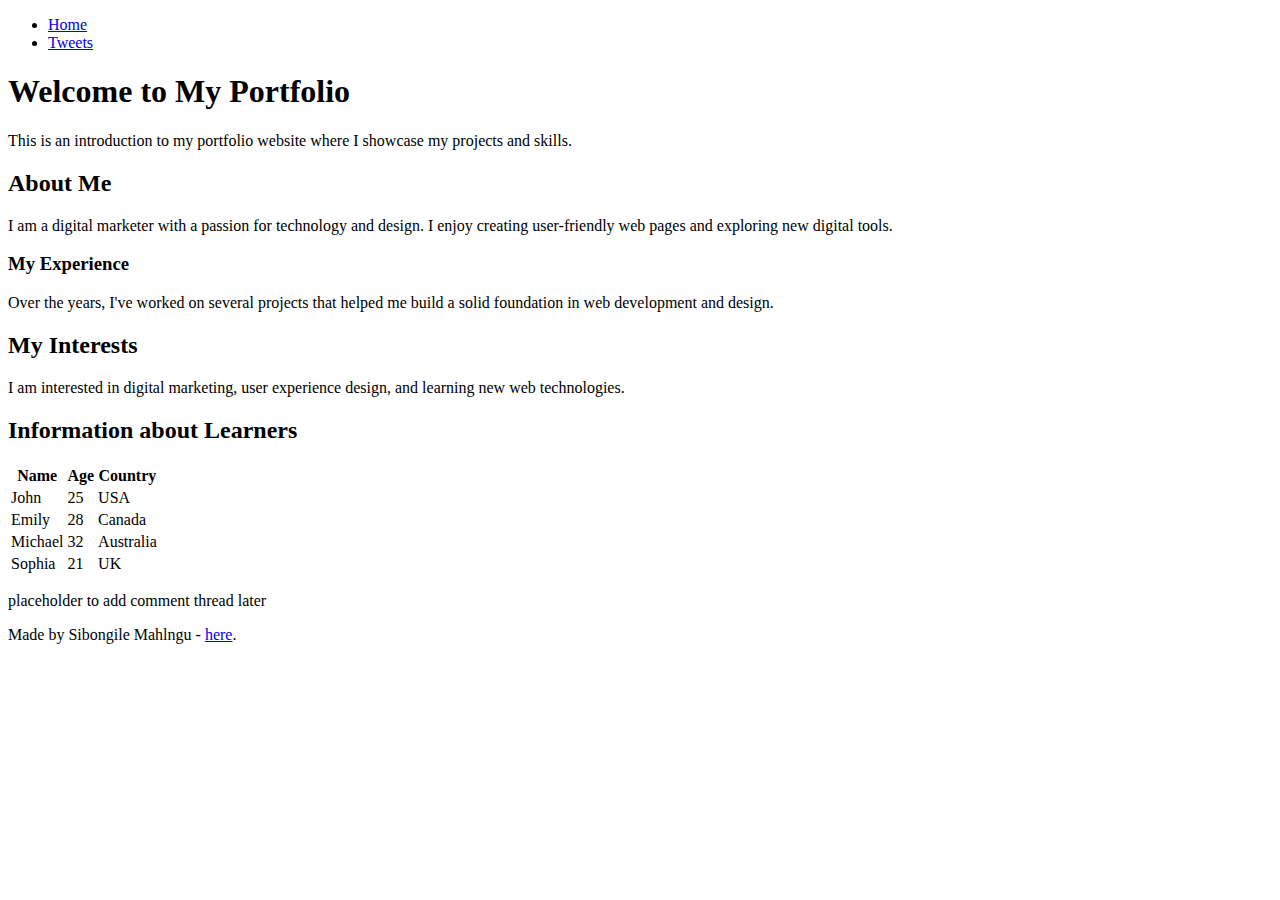
==== css_basic/index.html @ 9ce1f6db "Add css_basic directory with index.html, tweets.html, and styles" ====
<!DOCTYPE html>
<html lang="en">
<head>
<link href="base.css" rel="stylesheet">
<link href="styles.css" rel="stylesheet">
    <meta charset="UTF-8">
    <meta http-equiv="X-UA-Compatible" content="IE=edge">
    <meta name="viewport" content="width=device-width, initial-scale=1.0">
    <title>My Portfolio</title>
</head>
<body>
    <header>
        <ul>
            <li><a href="index.html">Home</a></li>
            <li><a href="tweets.html">Tweets</a></li>
        </ul>
    </header>
    <main>
        <article>
            <h1>Welcome to My Portfolio</h1>
            <p>This is an introduction to my portfolio website where I showcase my projects and skills.</p>

            <h2>About Me</h2>
            <p>I am a digital marketer with a passion for technology and design. I enjoy creating user-friendly web pages and exploring new digital tools.</p>

            <h3>My Experience</h3>
            <p>Over the years, I've worked on several projects that helped me build a solid foundation in web development and design.</p>

            <h2>My Interests</h2>
            <p>I am interested in digital marketing, user experience design, and learning new web technologies.</p>
<!-- New container for the table of learners -->
    <div>
        <h2>Information about Learners</h2>
        <table>
            <thead>
                <tr>
                    <th>Name</th>
                    <th>Age</th>
                    <th>Country</th>
                </tr>
            </thead>
            <tbody>
                <tr>
                    <td>John</td>
                    <td>25</td>
                    <td>USA</td>
                </tr>
                <tr>
                    <td>Emily</td>
                    <td>28</td>
                    <td>Canada</td>
                </tr>
                <tr>
                    <td>Michael</td>
                    <td>32</td>
                    <td>Australia</td>
                </tr>
                <tr>
                    <td>Sophia</td>
                    <td>21</td>
                    <td>UK</td>
                </tr>
            </tbody>
        </table>
    </div>
</article>
        </artic
le>

        <aside>
            <p>placeholder to add comment thread later</p>
        </aside>
    </main>
    <footer>
        <p>Made by Sibongile Mahlngu - <a href="https://www.linkedin.com/in/sibongile-mahlngu" target="_blank">here</a>.</p>
    </footer>
</body>
</html>
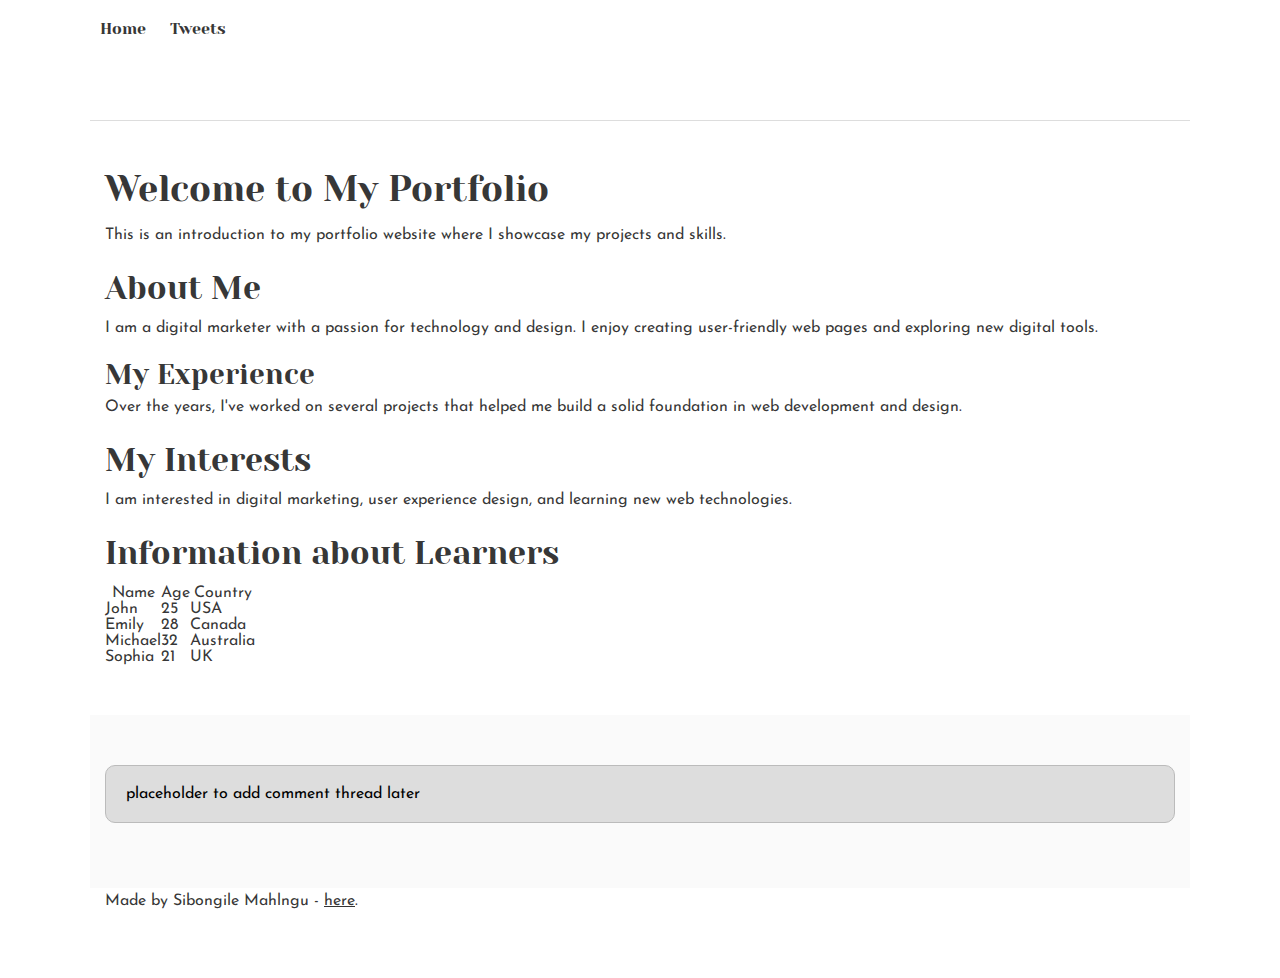
==== commit ca0ebb21: "Add css_basic directory with HTML and CSS setup" ====
--- a/css_basic/index.html
+++ b/css_basic/index.html
@@ -1,12 +1,12 @@
 <!DOCTYPE html>
 <html lang="en">
 <head>
-<link href="base.css" rel="stylesheet">
-<link href="styles.css" rel="stylesheet">
     <meta charset="UTF-8">
     <meta http-equiv="X-UA-Compatible" content="IE=edge">
     <meta name="viewport" content="width=device-width, initial-scale=1.0">
     <title>My Portfolio</title>
+<link href="base.css" rel="stylesheet">
+<link href="styles.css" rel="stylesheet">
 </head>
 <body>
     <header>
--- a/css_basic/base.css
+++ b/css_basic/base.css
@@ -0,0 +1,193 @@
+/* Importing webfonts */
+/* (If you're learning CSS, you should disregard that) */
+
+@import url(https://fonts.googleapis.com/css?family=Yeseva+One);
+@import url(https://fonts.googleapis.com/css?family=Josefin+Sans:400,700,700italic,400italic);
+
+/* CSS reset rules */
+
+html, body {
+	height: 100%;
+	min-height: 100%;
+}
+html, body, div, span, applet, object, iframe,
+h1, h2, h3, h4, h5, h6, p, blockquote, pre,
+a, abbr, acronym, address, big, cite, code,
+del, dfn, img, ins, kbd, q, s, samp,
+small, strike, sub, sup, tt, var,
+b, u, i, center,
+dl, dt, dd,
+fieldset, form, label, legend,
+table, caption, tbody, tfoot, thead, tr, th, td,
+article, aside, canvas, details, embed, 
+figure, figcaption, footer, header, hgroup, 
+menu, nav, output, ruby, section, summary,
+time, mark, audio, video {
+	margin: 0;
+	padding: 0;
+	border: 0;
+	font-size: 100%;
+	font: inherit;
+	vertical-align: baseline;
+}
+/* HTML5 display-role reset for older browsers */
+article, aside, details, figcaption, figure, 
+footer, header, hgroup, menu, nav, section {
+	display: block;
+}
+body {
+	line-height: 1;
+}
+blockquote, q {
+	quotes: none;
+}
+blockquote:before, blockquote:after,
+q:before, q:after {
+	content: '';
+	content: none;
+}
+table {
+	border-collapse: collapse;
+	border-spacing: 0;
+}
+
+/* Fonts and colors */
+
+body {
+	font-family: 'Josefin Sans', serif;
+	color: rgba(0, 0, 0, 0.8);
+}
+h1, h2, h3, h4, h5, h6, header {
+	font-family: 'Yeseva One', sans-serif;
+}
+article {
+}
+header {
+	border-bottom: 1px solid rgb(221,221,221);
+	transition: border-bottom-color 1s ease;
+}
+header a {
+	color: rgba(0, 0, 0, 0.8);
+}
+aside {
+	background: #FAFAFA;
+}
+aside p {
+	border: 1px solid #bbb;
+	background: #ddd;
+	color: black;
+}
+footer a {
+	color: rgba(0, 0, 0, 0.8);
+}
+a {
+	color: #F80002;
+}
+
+/* Positioning and margins */
+
+@media (min-width: 1100px) {
+	body {
+		width: 1100px;
+		margin: 0 auto;
+	}
+}
+
+article {
+	padding: 50px 15px;
+}
+article > *:first-child {
+	margin-top: 0;
+}
+aside {
+	padding: 50px 15px;
+}
+header .right {
+	float: right;
+	margin: 0 10px 15px;
+}
+
+/* Header */
+header {
+	padding: 20px 0;
+	height: 80px;
+}
+header ul {
+	list-style: none;
+	margin: 0;
+	padding: 0;
+}
+header li {
+	display: inline;
+	vertical-align:middle;
+}
+header li:first-child {
+	margin: 0;
+}
+header li a {
+	margin: 0 10px;
+}
+header li.logo {
+	font-size: 36px;
+}
+header a {
+	text-decoration: none;
+}
+
+/* Aside */
+
+aside p {
+	border-radius: 10px;
+	padding: 20px 20px;
+}
+
+/* Footer */
+
+footer {
+	padding: 5px 15px;
+	height: 80px;
+}
+
+/* Text styles and margins */
+
+p {
+	margin-bottom: 15px;
+}
+h1 {
+	font-size: 36px;
+	margin: 40px 0 20px;
+}
+h2 {
+	font-size: 32px;
+	margin: 30px 0 15px;
+}
+h3 {
+	font-size: 28px;
+	margin: 25px 0 10px;
+}
+h4 {
+	font-size: 20px;
+	font-weight: bold;
+	margin: 20px 0 10px;
+}
+h5 {
+	font-size: 18px;
+	font-weight: bold;
+	margin: 15px 0 10px;
+}
+h6 {
+	font-weight: bold;
+	margin: 5px 0;
+}
+
+@media (max-width: 800px) {
+  body.works_on_smartphone {
+  	display: block;
+  }
+  body.works_on_smartphone main {
+  	display: block;
+  }
+  header .right {
+  	float: none;
+  }
+}
